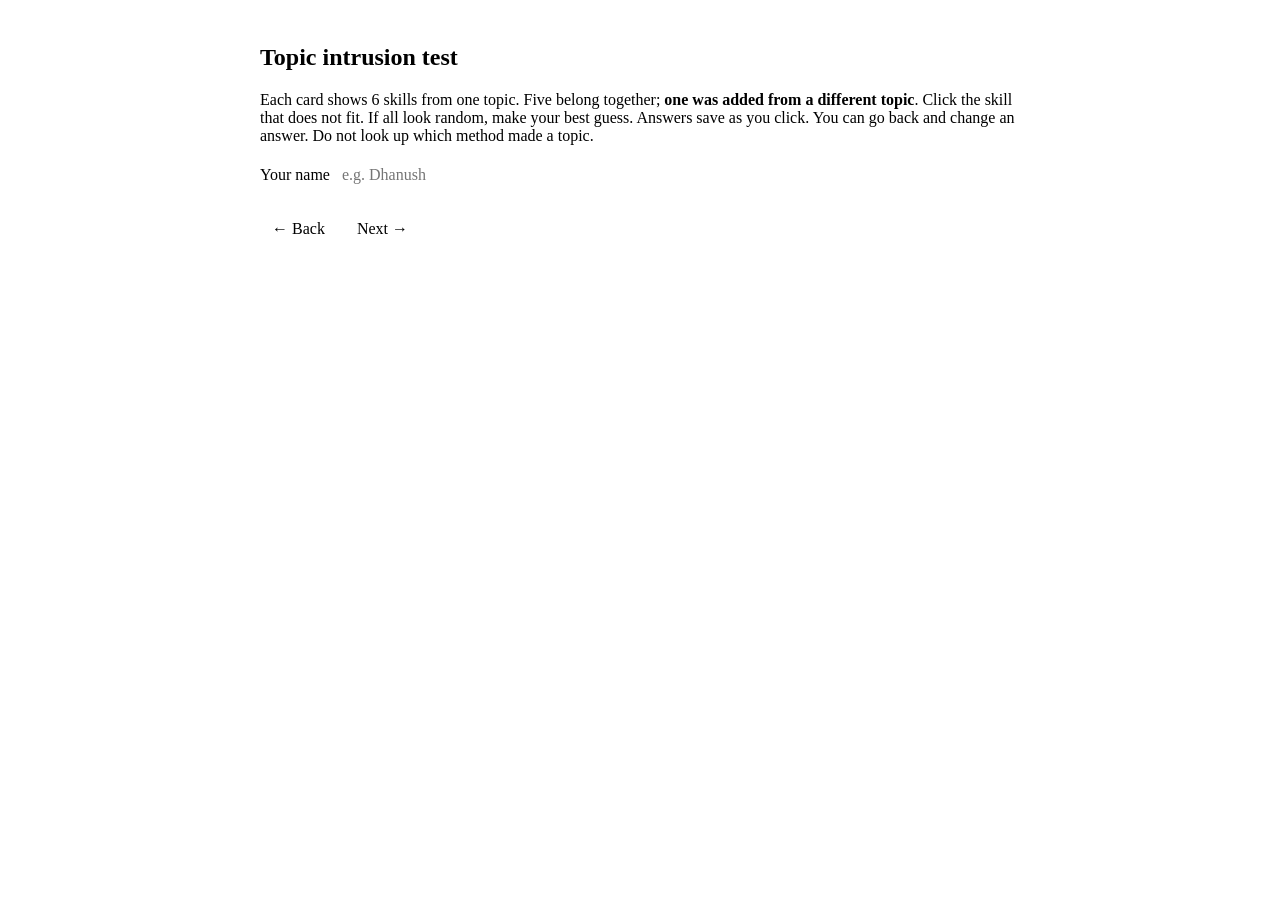
==== app/static/intrusion.html @ a35f8051 "sprint - 3 skill library updates Co-Authored-By: Claude Opus 5.5 <noreply@anthropic.com>" ====
<!doctype html>
<html lang="en">
<head>
<meta charset="utf-8">
<meta name="viewport" content="width=device-width, initial-scale=1">
<title>Topic Intrusion Test</title>
<link rel="stylesheet" href="/static/app.css">
<style>
  .wrap { max-width: 760px; margin: 0 auto; padding: 16px; }
  .opts { display: grid; grid-template-columns: repeat(auto-fill, minmax(220px, 1fr)); gap: 8px; margin: 12px 0; }
  .opts button { font: inherit; text-align: left; padding: 12px 14px; border-radius: var(--radius); border: 1px solid var(--line);
    background: var(--panel); color: var(--text); cursor: pointer; overflow-wrap: anywhere; }
  .opts button:hover { border-color: var(--accent); }
  .opts button.picked { border-color: var(--accent); background: var(--accent-soft); font-weight: 650; }
  .nav { display: flex; gap: 8px; align-items: center; flex-wrap: wrap; }
  .nav button { font: inherit; border: 1px solid var(--line); background: var(--panel); color: var(--text); border-radius: 6px; padding: 5px 12px; cursor: pointer; }
  .dots { display: flex; flex-wrap: wrap; gap: 4px; margin: 10px 0; }
  .dots span { width: 18px; height: 18px; border-radius: 4px; background: var(--line); font-size: 10px; display: grid; place-items: center; cursor: pointer; }
  .dots span.done { background: var(--req); color: #fff; } .dots span.cur { outline: 2px solid var(--accent); }
  input { font: inherit; padding: 5px 8px; border-radius: 6px; border: 1px solid var(--line); background: var(--panel); color: var(--text); }
</style>
</head>
<body>
<div class="wrap">
  <h2>Topic intrusion test</h2>
  <p class="muted">Each card shows 6 skills from one topic. Five belong together; <b>one was added from a different topic</b>.
    Click the skill that does not fit. If all look random, make your best guess. Answers save as you click.
    You can go back and change an answer. Do not look up which method made a topic.</p>
  <p><label>Your name <input id="rater" placeholder="e.g. Dhanush"></label></p>
  <div class="dots" id="dots"></div>
  <div class="box-note" id="card"></div>
  <div class="nav"><button id="prev">← Back</button><button id="next">Next →</button><span class="muted" id="msg"></span></div>
  <p class="muted" id="end" hidden>All done. Tell Claude, or run <code>py src/intrusion_test.py score</code> to see the result.</p>
</div>
<script>
const $ = (s) => document.querySelector(s);
const esc = (s) => String(s ?? "").replace(/[&<>"']/g, (c) => ({ "&": "&amp;", "<": "&lt;", ">": "&gt;", '"': "&quot;", "'": "&#39;" }[c]));
let items = [], answers = {}, i = 0;
try { $("#rater").value = localStorage.getItem("reviewer") || ""; } catch { /* storage off */ }
$("#rater").addEventListener("change", () => { try { localStorage.setItem("reviewer", $("#rater").value.trim()); } catch { /* ignore */ } });

function render() {
  const it = items[i];
  $("#dots").innerHTML = items.map((x, j) => `<span class="${answers[x.item] ? "done" : ""} ${j === i ? "cur" : ""}" data-j="${j}">${x.item}</span>`).join("");
  document.querySelectorAll("#dots span").forEach((d) => d.addEventListener("click", () => { i = +d.dataset.j; render(); }));
  $("#card").innerHTML = `<b>Item ${it.item} of ${items.length}</b><div class="opts">${it.skills.map((s) =>
    `<button class="${answers[it.item] === s ? "picked" : ""}" data-s="${esc(s)}">${esc(s)}</button>`).join("")}</div>`;
  document.querySelectorAll(".opts button").forEach((b) => b.addEventListener("click", () => pick(it.item, b.dataset.s)));
  $("#end").hidden = Object.keys(answers).length < items.length;
}

async function pick(item, choice) {
  const rater = $("#rater").value.trim();
  if (!rater) { $("#msg").textContent = "Enter your name first."; $("#rater").focus(); return; }
  const r = await fetch("/api/intrusion/answer", { method: "POST", headers: { "Content-Type": "application/json" },
    body: JSON.stringify({ item, choice, rater }) });
  const d = await r.json();
  if (!r.ok) { $("#msg").textContent = `error: ${d.error}`; return; }
  answers[item] = choice; $("#msg").textContent = "saved";
  if (i < items.length - 1) i++;
  render();
}
$("#prev").addEventListener("click", () => { if (i > 0) i--; render(); });
$("#next").addEventListener("click", () => { if (i < items.length - 1) i++; render(); });

fetch("/api/intrusion/items").then((r) => r.json()).then((d) => {
  if (d.error) { $("#card").textContent = d.error; return; }
  items = d.items; answers = d.answers;
  i = Math.max(0, items.findIndex((x) => !answers[x.item]));
  render();
});
</script>
</body>
</html>
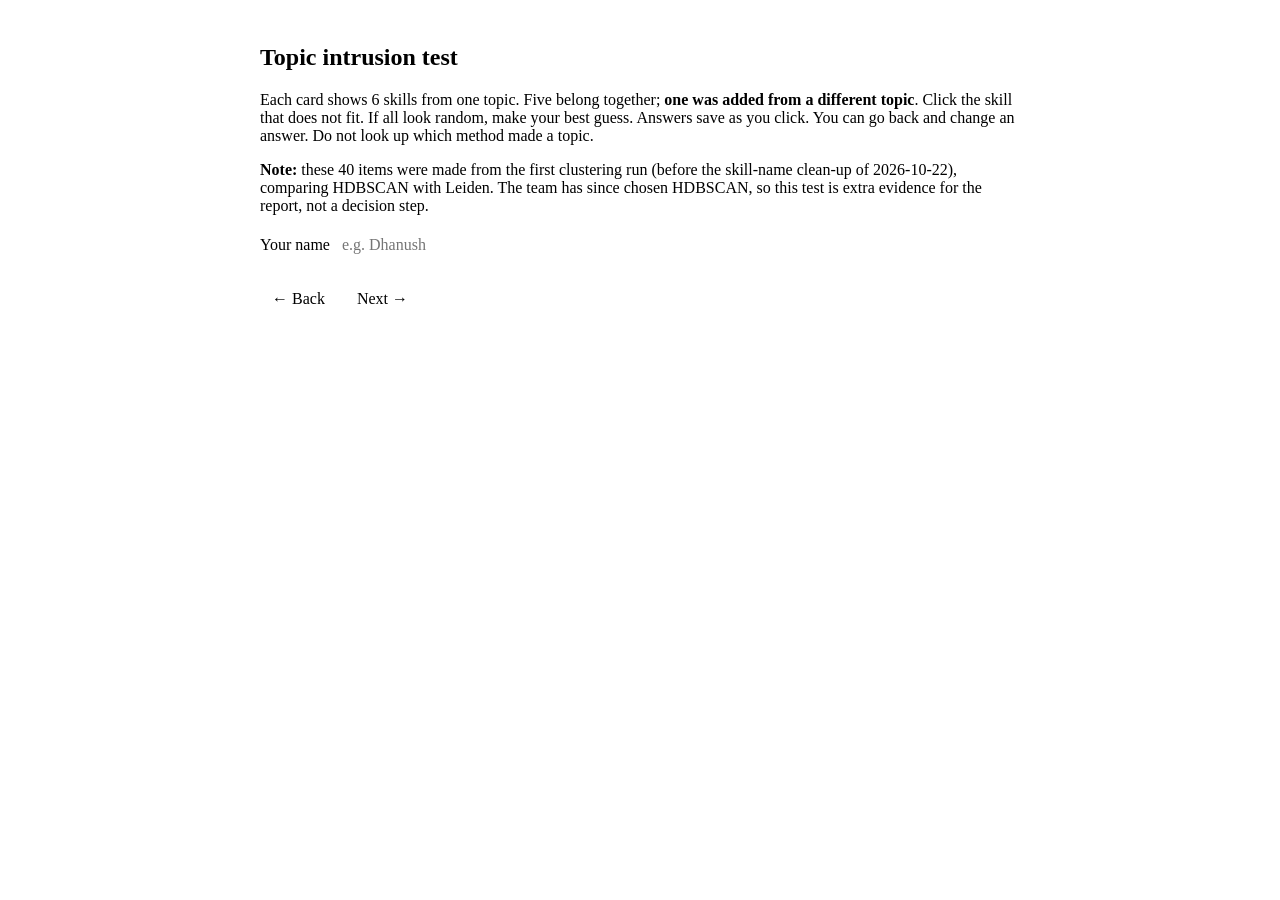
==== commit 805d3776: "tunnel deploy + UI fix" ====
--- a/app/static/intrusion.html
+++ b/app/static/intrusion.html
@@ -26,6 +26,8 @@
   <p class="muted">Each card shows 6 skills from one topic. Five belong together; <b>one was added from a different topic</b>.
     Click the skill that does not fit. If all look random, make your best guess. Answers save as you click.
     You can go back and change an answer. Do not look up which method made a topic.</p>
+  <p class="muted"><b>Note:</b> these 40 items were made from the first clustering run (before the skill-name clean-up of 2026-10-22),
+    comparing HDBSCAN with Leiden. The team has since chosen HDBSCAN, so this test is extra evidence for the report, not a decision step.</p>
   <p><label>Your name <input id="rater" placeholder="e.g. Dhanush"></label></p>
   <div class="dots" id="dots"></div>
   <div class="box-note" id="card"></div>
